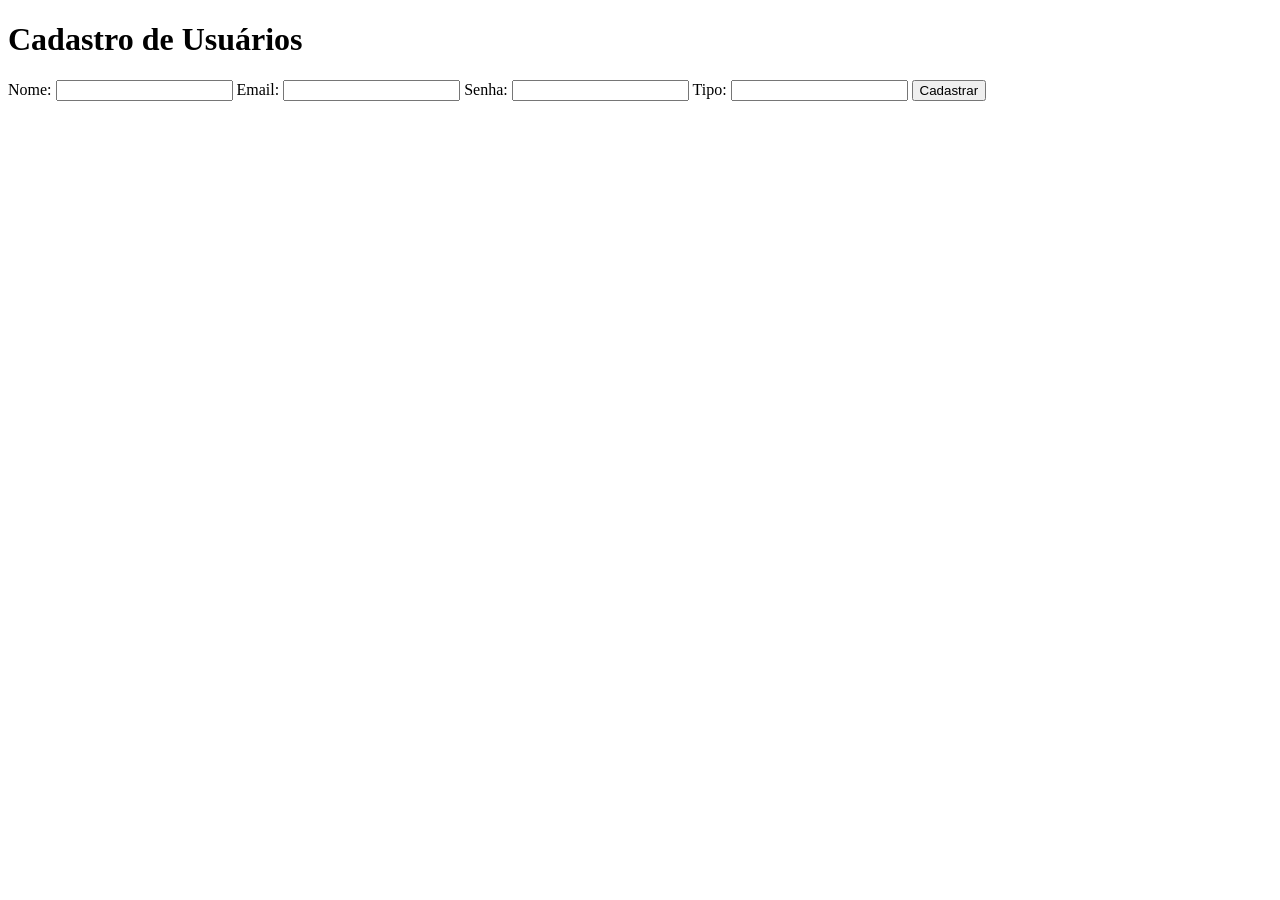
==== templates/usuarios.html @ d13ff870 "html + flask" ====
<!DOCTYPE html>
<html>

<head>
    <title>Cadastro de Usuários</title>
      <link rel="stylesheet"
          href="{{ url_for('static', filename='usuarios.css') }}">
</head>

<body>

    <div class="container">

        <h1>Cadastro de Usuários</h1>

        <form method="POST">

            <label>Nome:</label>
            <input type="text" name="nome">

            <label>Email:</label>
            <input type="email" name="email">

            <label>Senha:</label>
            <input type="password" name="senha">

            <label>Tipo:</label>
            <input type="text" name="tipo">

            <button type="submit">
                Cadastrar
            </button>

        </form>

    </div>

</body>

</html>
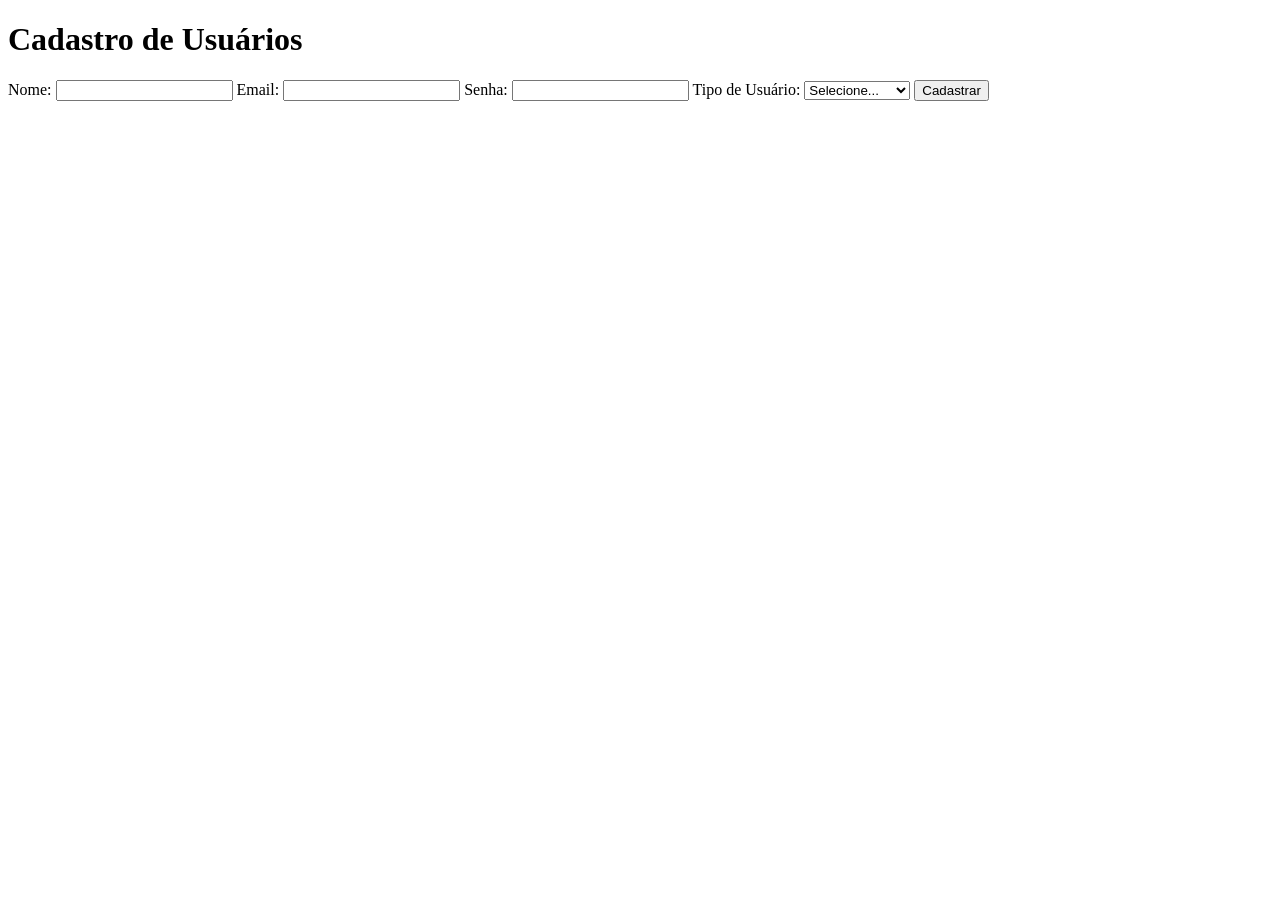
==== commit 6324a6c8: "alterando tipo usuario" ====
--- a/templates/usuarios.html
+++ b/templates/usuarios.html
@@ -23,9 +23,13 @@
 
             <label>Senha:</label>
             <input type="password" name="senha">
-
-            <label>Tipo:</label>
-            <input type="text" name="tipo">
+            
+            <label>Tipo de Usuário:</label>
+            <select name="tipo" id="tipo" required>
+    <option value="">Selecione...</option>
+    <option value="Pessoa Física">Pessoa Física</option>
+    <option value="Corporativo">Corporativo</option>
+    </select>
 
             <button type="submit">
                 Cadastrar
